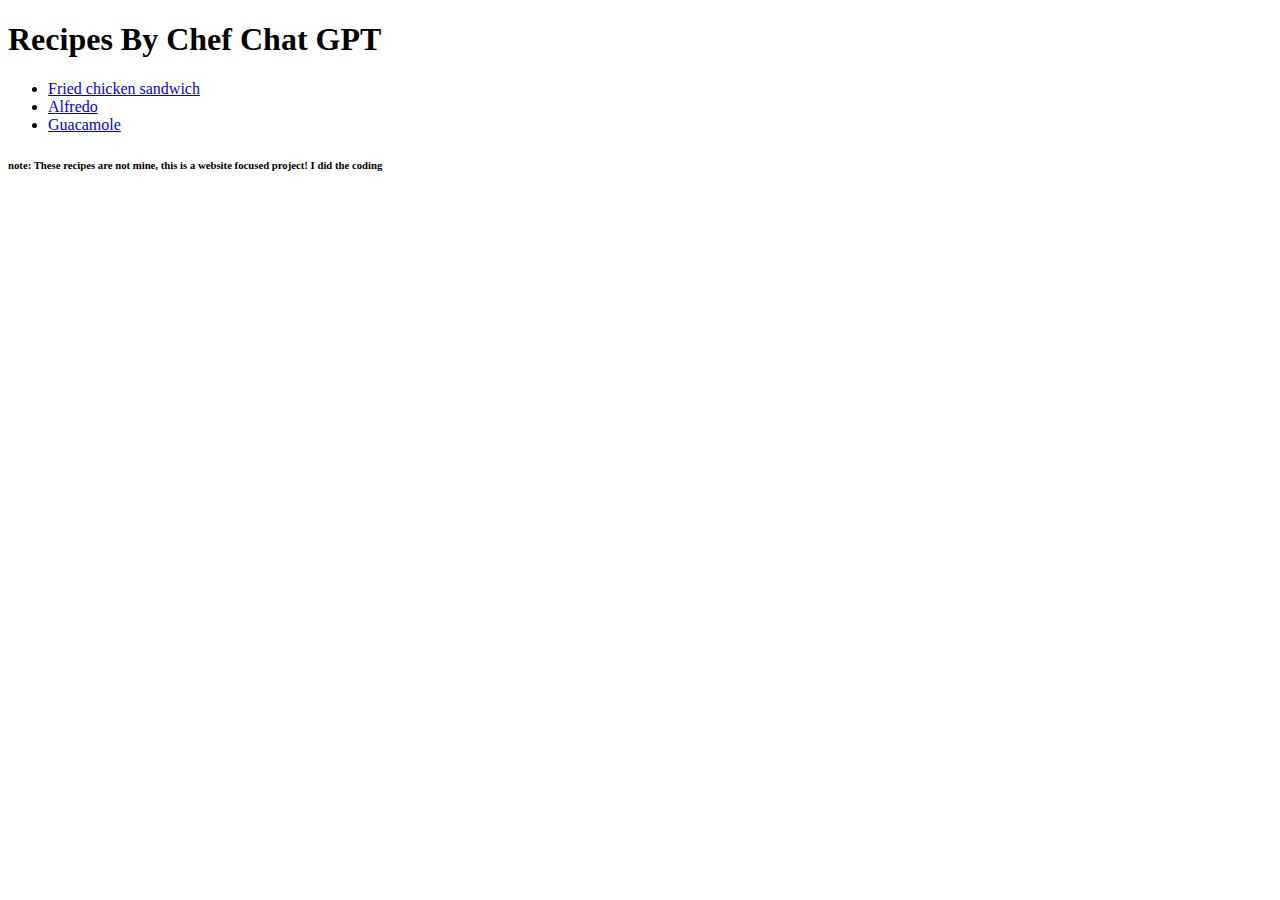
==== index.html @ cda7ad6f "update title" ====
<!DOCTYPE html>
<html lang="en">
<head>
    <meta charset="UTF-8">
    <title>Recipes Website</title>
</head>
<body>
    <h1>Recipes By Chef Chat GPT</h1>
    <ul>
        <li><a href="./recipes/fried_chicken_sandwich.html" >Fried chicken sandwich</a></li>
        <li><a href="./recipes/alfredo.html">Alfredo</a></li>
        <li><a href="./recipes/guac.html" > Guacamole</a></li>
    </ul>

    <h6>note: These recipes are not mine, this is a website focused project! I did the coding </h6>
</body>
</html>
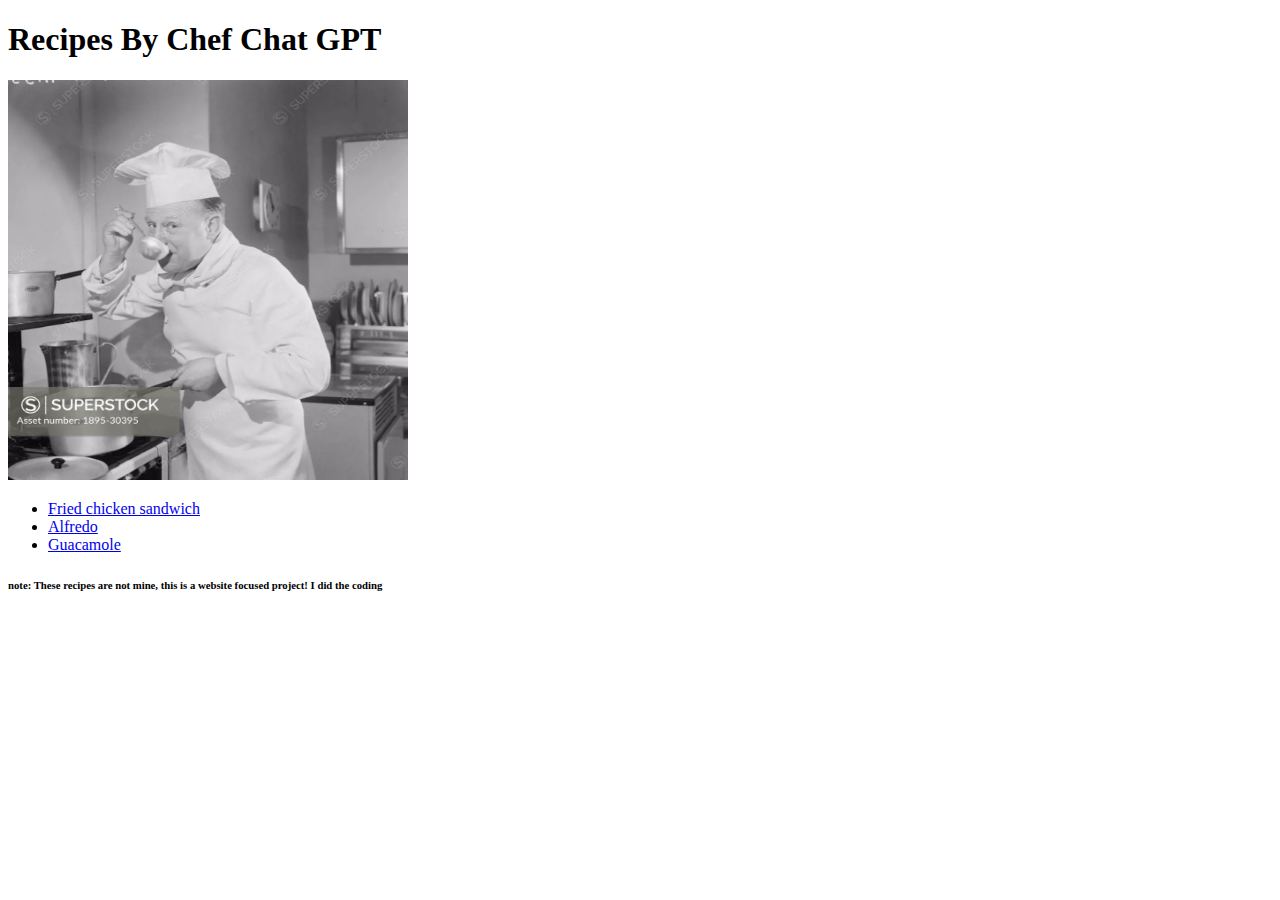
==== commit 4511f600: "polish home page" ====
--- a/index.html
+++ b/index.html
@@ -6,6 +6,13 @@
 </head>
 <body>
     <h1>Recipes By Chef Chat GPT</h1>
+
+    <img src="chef.webp" alt = "chef image funny"
+    width="400"
+    height="400"
+    >
+    
+
     <ul>
         <li><a href="./recipes/fried_chicken_sandwich.html" >Fried chicken sandwich</a></li>
         <li><a href="./recipes/alfredo.html">Alfredo</a></li>
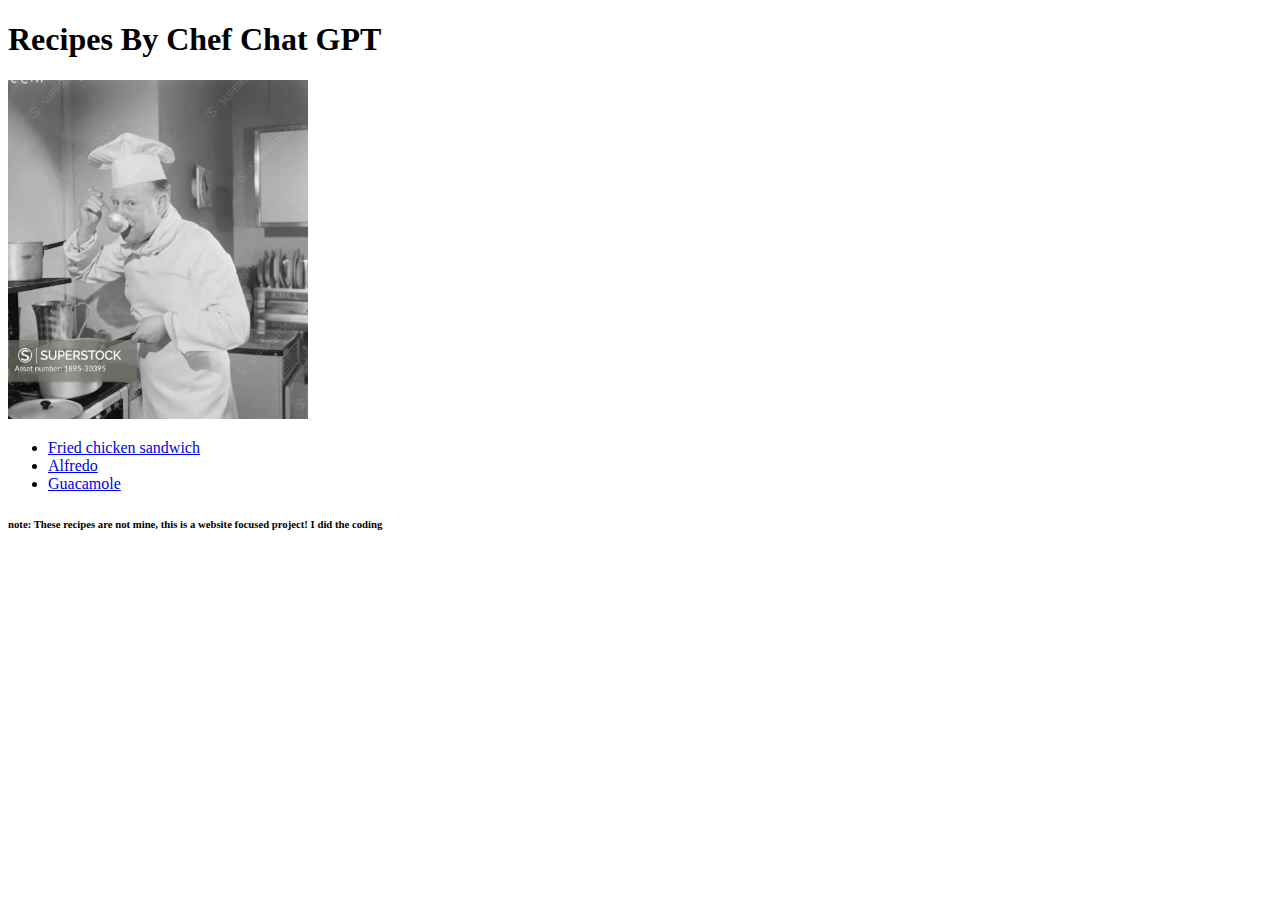
==== commit 97adee1f: "add CSS file" ====
--- a/index.html
+++ b/index.html
@@ -3,14 +3,12 @@
 <head>
     <meta charset="UTF-8">
     <title>Recipes Website</title>
+    <link rel="stylesheet" href="style.css">
 </head>
 <body>
     <h1>Recipes By Chef Chat GPT</h1>
 
-    <img src="chef.webp" alt = "chef image funny"
-    width="400"
-    height="400"
-    >
+    <img src="chef.webp" alt = "chef image funny">
     
 
     <ul>
--- a/style.css
+++ b/style.css
@@ -0,0 +1,4 @@
+img {
+    width: 300px;
+    height: auto;
+}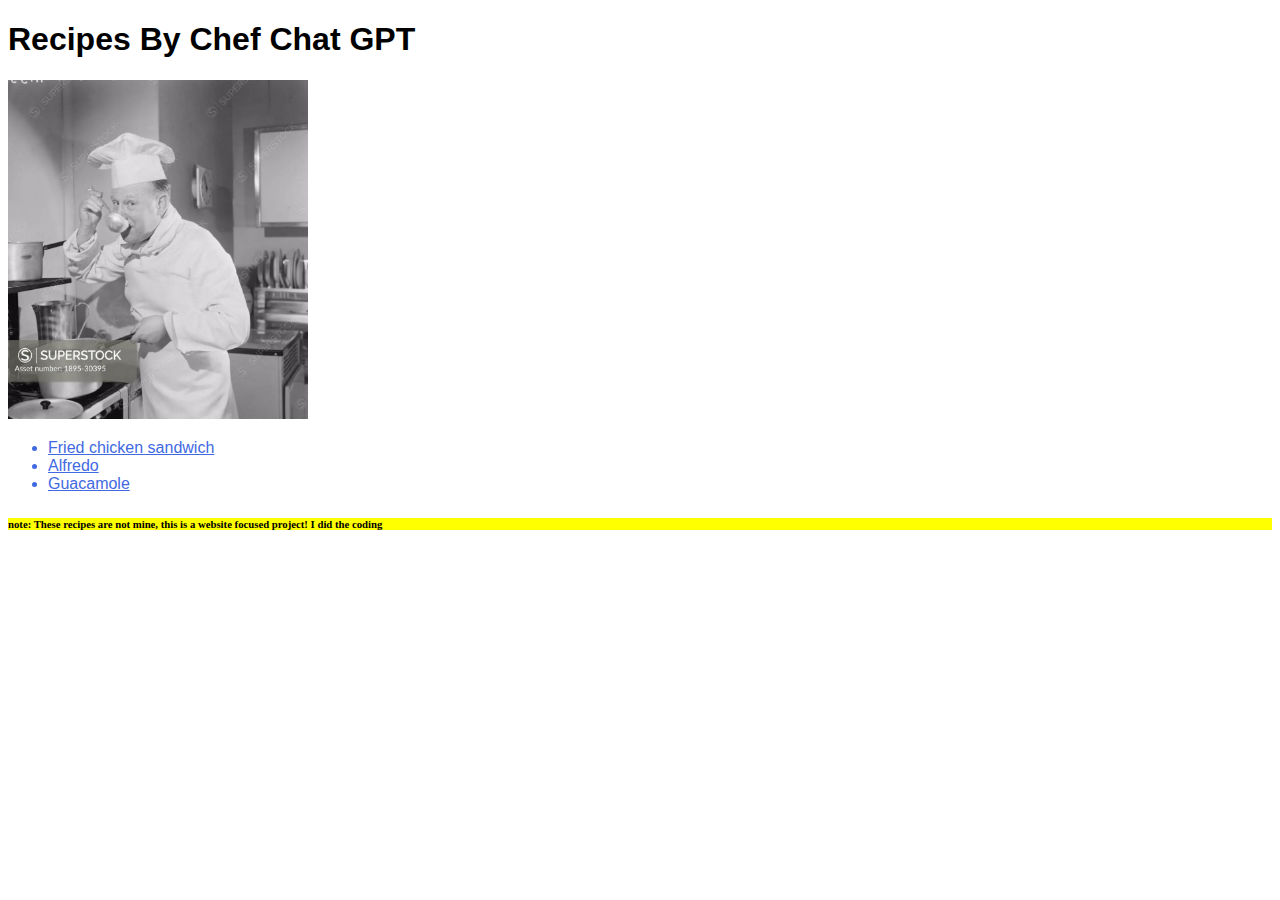
==== commit 0b899209: "add colors" ====
--- a/index.html
+++ b/index.html
@@ -8,15 +8,15 @@
 <body>
     <h1>Recipes By Chef Chat GPT</h1>
 
-    <img src="chef.webp" alt = "chef image funny">
+    <img src="chef.webp" alt = "chef image funny" width="300" height=auto>
     
-
     <ul>
         <li><a href="./recipes/fried_chicken_sandwich.html" >Fried chicken sandwich</a></li>
         <li><a href="./recipes/alfredo.html">Alfredo</a></li>
         <li><a href="./recipes/guac.html" > Guacamole</a></li>
     </ul>
 
+    
     <h6>note: These recipes are not mine, this is a website focused project! I did the coding </h6>
 </body>
 </html>--- a/style.css
+++ b/style.css
@@ -1,4 +1,15 @@
-img {
-    width: 300px;
-    height: auto;
-}+ul, a {
+    color: royalblue;
+    font-family: Impact, 'Arial Narrow Bold', sans-serif;
+}
+
+h6 {
+    background-color: yellow;
+
+}
+
+h1 {
+    font-family: Verdana, Geneva, Tahoma, sans-serif;
+}
+
+/*adding some color and formatting using CSS!*/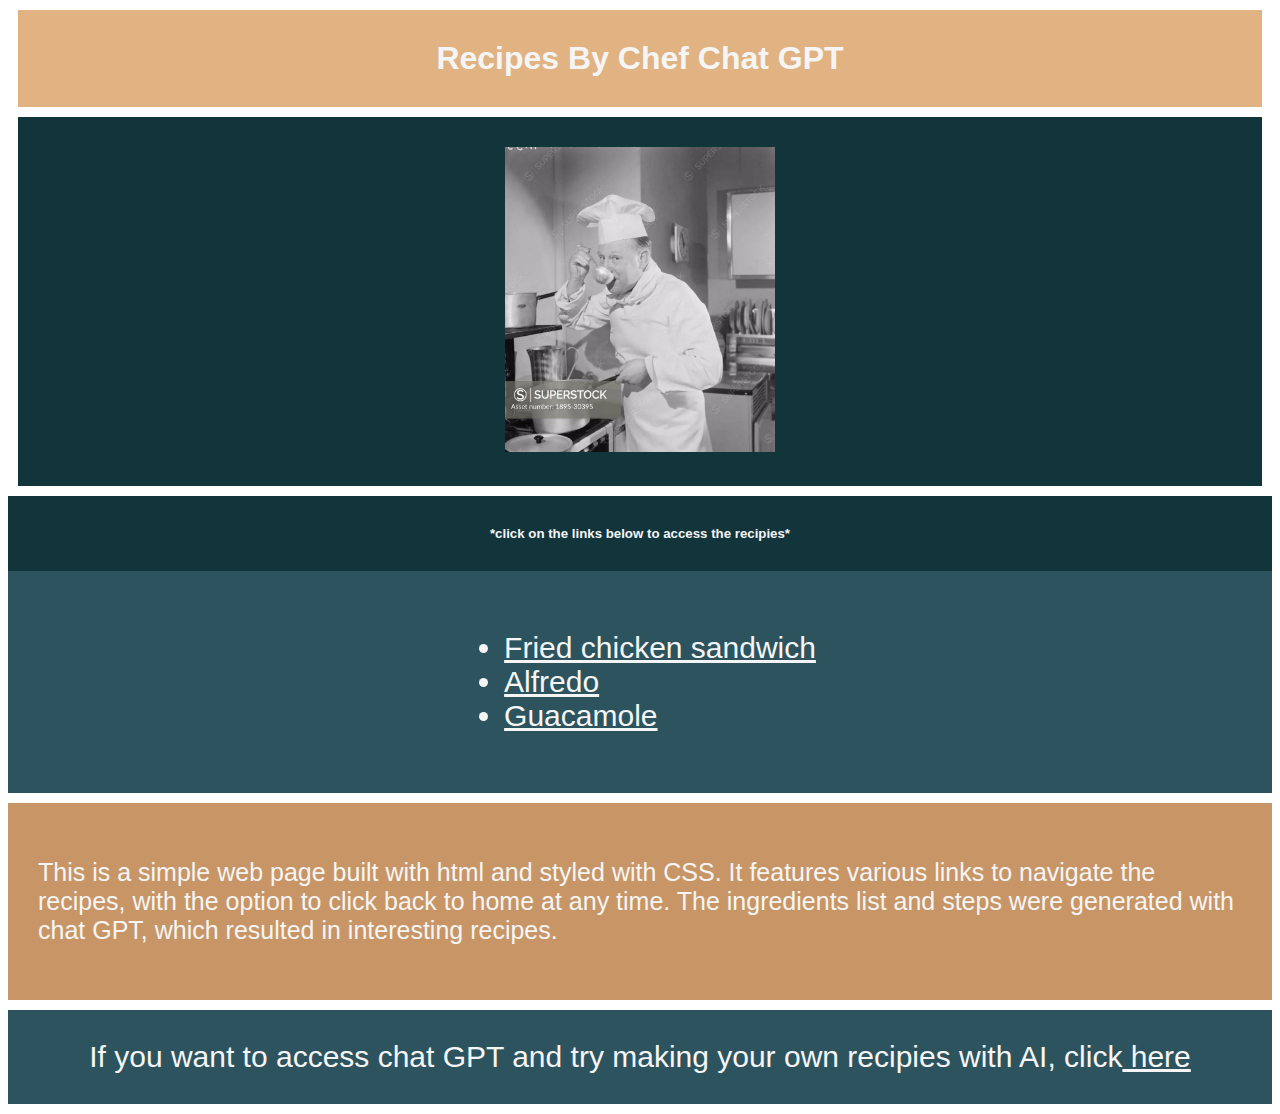
==== commit 33361cbb: "add box format" ====
--- a/index.html
+++ b/index.html
@@ -7,16 +7,27 @@
 </head>
 <body>
     <h1>Recipes By Chef Chat GPT</h1>
+    <div class="image">
+        <img src="chef.webp" alt = "chef image funny" width="270" height=auto >
+    </div>
+    <h5> *click on the links below to access the recipies*</h5>
+    <div class = "list-container">
+        <ul class = "list">
+            <li><a href="./recipes/fried_chicken_sandwich.html" >Fried chicken sandwich</a></li>
+            <li><a href="./recipes/alfredo.html">Alfredo</a></li>
+            <li><a href="./recipes/guac.html" > Guacamole</a></li>
+        </ul>
+    </div>
+    <div class="paragraph">
+        <p>
+            This is a simple web page built with html and styled with CSS. It features various links to navigate the recipes,
+            with the option to click back to home at any time. The ingredients list and steps were generated with chat GPT, which resulted in 
+         interesting recipes.
+         </p> 
+        </div>
+    <div class="box">
+        If you want to access chat GPT and try making your own recipies with AI, click<a href="https://chat.openai.com/" target="_blank"> here </a> 
 
-    <img src="chef.webp" alt = "chef image funny" width="300" height=auto>
-    
-    <ul>
-        <li><a href="./recipes/fried_chicken_sandwich.html" >Fried chicken sandwich</a></li>
-        <li><a href="./recipes/alfredo.html">Alfredo</a></li>
-        <li><a href="./recipes/guac.html" > Guacamole</a></li>
-    </ul>
-
-    
-    <h6>note: These recipes are not mine, this is a website focused project! I did the coding </h6>
+    </div>
 </body>
 </html>--- a/style.css
+++ b/style.css
@@ -1,15 +1,70 @@
 ul, a {
-    color: royalblue;
-    font-family: Impact, 'Arial Narrow Bold', sans-serif;
+    color: whitesmoke;
+    font-family: Verdana, Geneva, Tahoma, sans-serif;
+    font-size: 30px;
 }
 
 h6 {
-    background-color: yellow;
-
+    color: black;
+    font-size: 20px;
 }
 
 h1 {
     font-family: Verdana, Geneva, Tahoma, sans-serif;
+    text-align: center;
+    background-color: #e1b382;
+    padding: 30px;
+    margin: 10px;
+    color: whitesmoke;
+}
+
+.image {
+    padding: 30px;
+    background-color: #12343b;
+    
+    margin: 10px;
+    text-align: center;
+    
+}
+h5 {
+    font-family: Verdana, Geneva, Tahoma, sans-serif;
+    text-align: center;
+    background-color: #12343b;
+    padding: 30px;
+    margin: 0px;
+    color: whitesmoke;
+}
+
+.list-container {
+    text-align: center;
+    background-color: #2d545e;
+    padding: 30px;
+    margin-bottom: 10px;
+}
+
+ul.list {
+    display: inline-block;
+    text-align: left;
+}
+
+.paragraph {
+    background-color: #c89666;
+    font-size: 25px;;
+    color: whitesmoke;
+    padding: 30px;
+    margin-bottom: 10px;
+    font-family: Verdana, Geneva, Tahoma, sans-serif;
+}
+
+.box {
+    text-align: center;
+    background-color: #2d545e;
+    padding: 30px;
+    margin-bottom: 10px;
+    color: whitesmoke;
+    font-family: Verdana, Geneva, Tahoma, sans-serif;
+    font-size: 30px;
+
 }
 
 /*adding some color and formatting using CSS!*/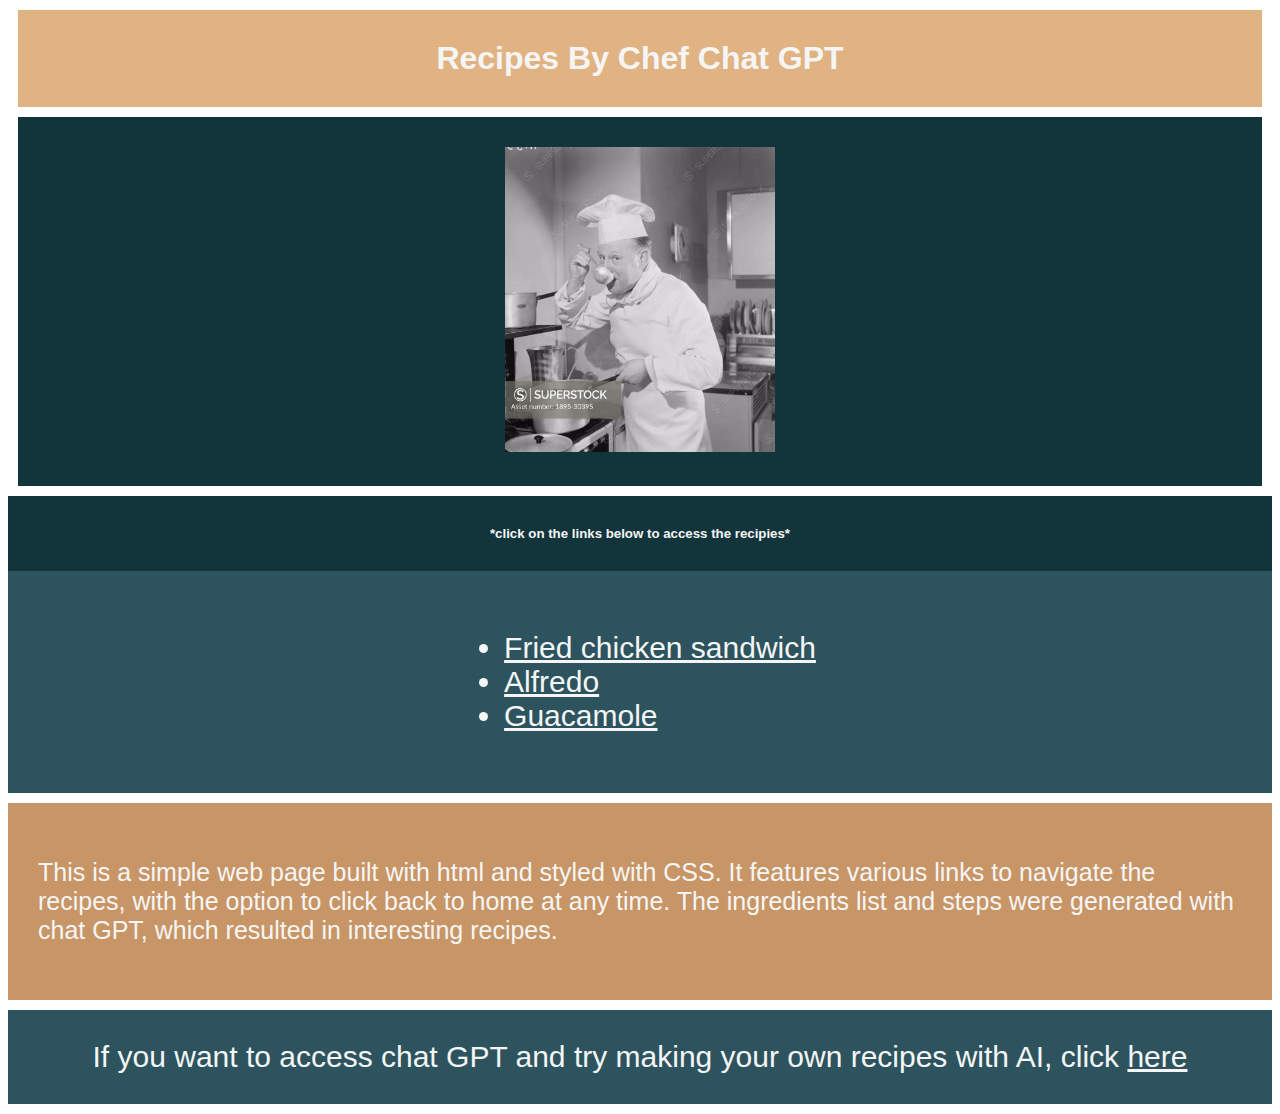
==== commit b9969f88: "fix spelling" ====
--- a/index.html
+++ b/index.html
@@ -26,7 +26,7 @@
          </p> 
         </div>
     <div class="box">
-        If you want to access chat GPT and try making your own recipies with AI, click<a href="https://chat.openai.com/" target="_blank"> here </a> 
+        If you want to access chat GPT and try making your own recipes with AI, click <a href="https://chat.openai.com/" target="_blank"> here </a> 
 
     </div>
 </body>
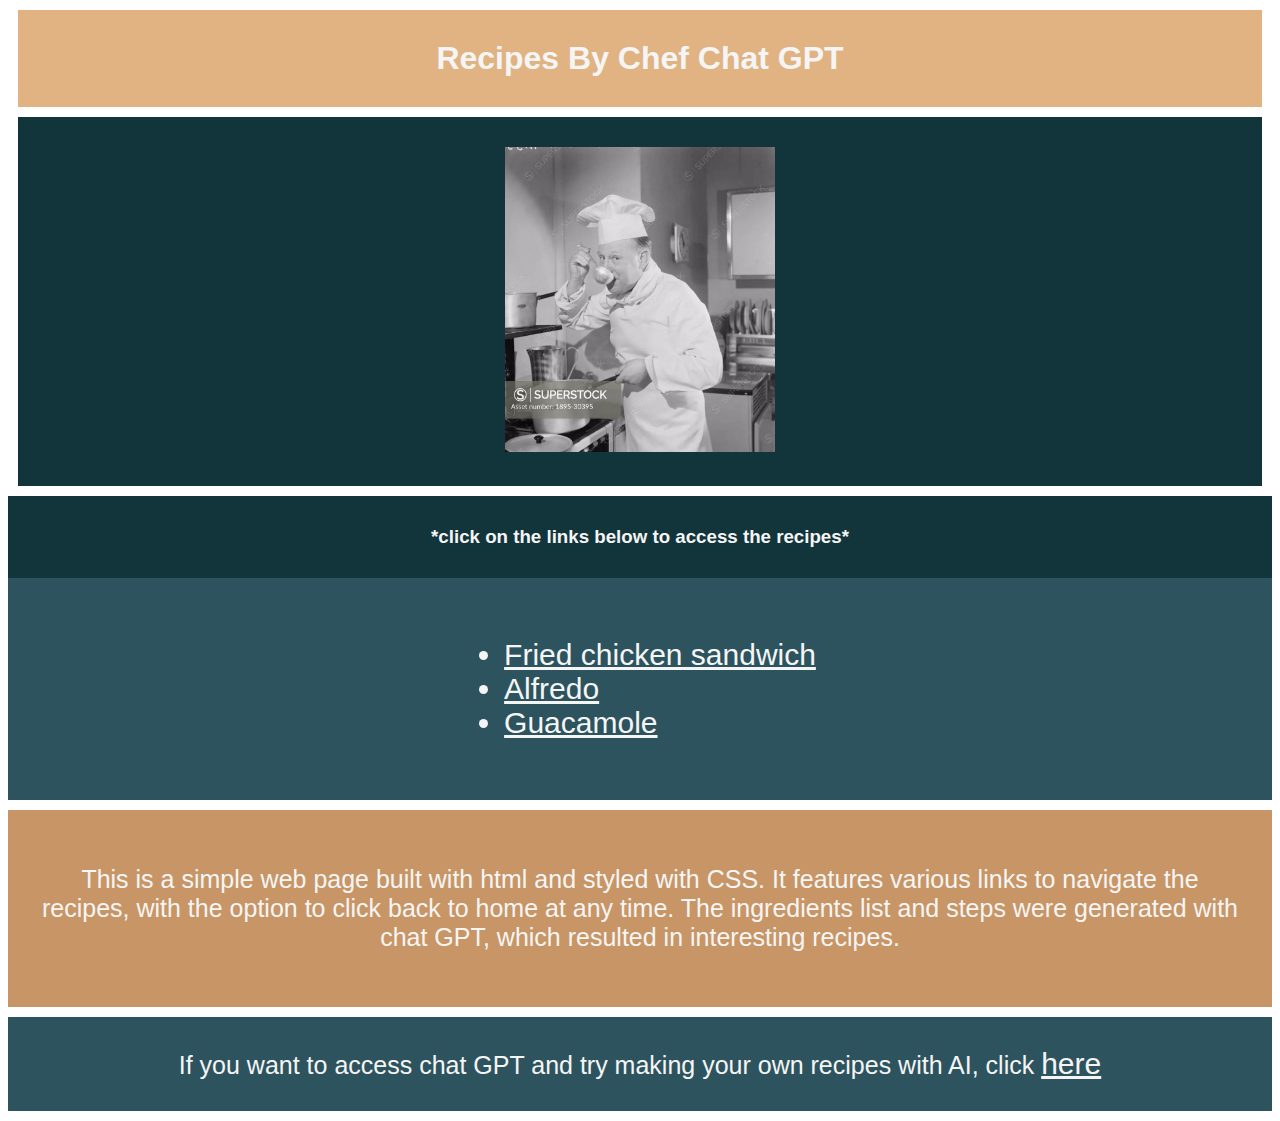
==== commit 79f22c64: "fix recipes spelling" ====
--- a/index.html
+++ b/index.html
@@ -10,7 +10,7 @@
     <div class="image">
         <img src="chef.webp" alt = "chef image funny" width="270" height=auto >
     </div>
-    <h5> *click on the links below to access the recipies*</h5>
+    <h3> *click on the links below to access the recipes*</h3>
     <div class = "list-container">
         <ul class = "list">
             <li><a href="./recipes/fried_chicken_sandwich.html" >Fried chicken sandwich</a></li>
--- a/style.css
+++ b/style.css
@@ -26,7 +26,7 @@
     text-align: center;
     
 }
-h5 {
+h3 {
     font-family: Verdana, Geneva, Tahoma, sans-serif;
     text-align: center;
     background-color: #12343b;
@@ -54,6 +54,7 @@
     padding: 30px;
     margin-bottom: 10px;
     font-family: Verdana, Geneva, Tahoma, sans-serif;
+    text-align: center;
 }
 
 .box {
@@ -63,7 +64,7 @@
     margin-bottom: 10px;
     color: whitesmoke;
     font-family: Verdana, Geneva, Tahoma, sans-serif;
-    font-size: 30px;
+    font-size: 25px;
 
 }
 
